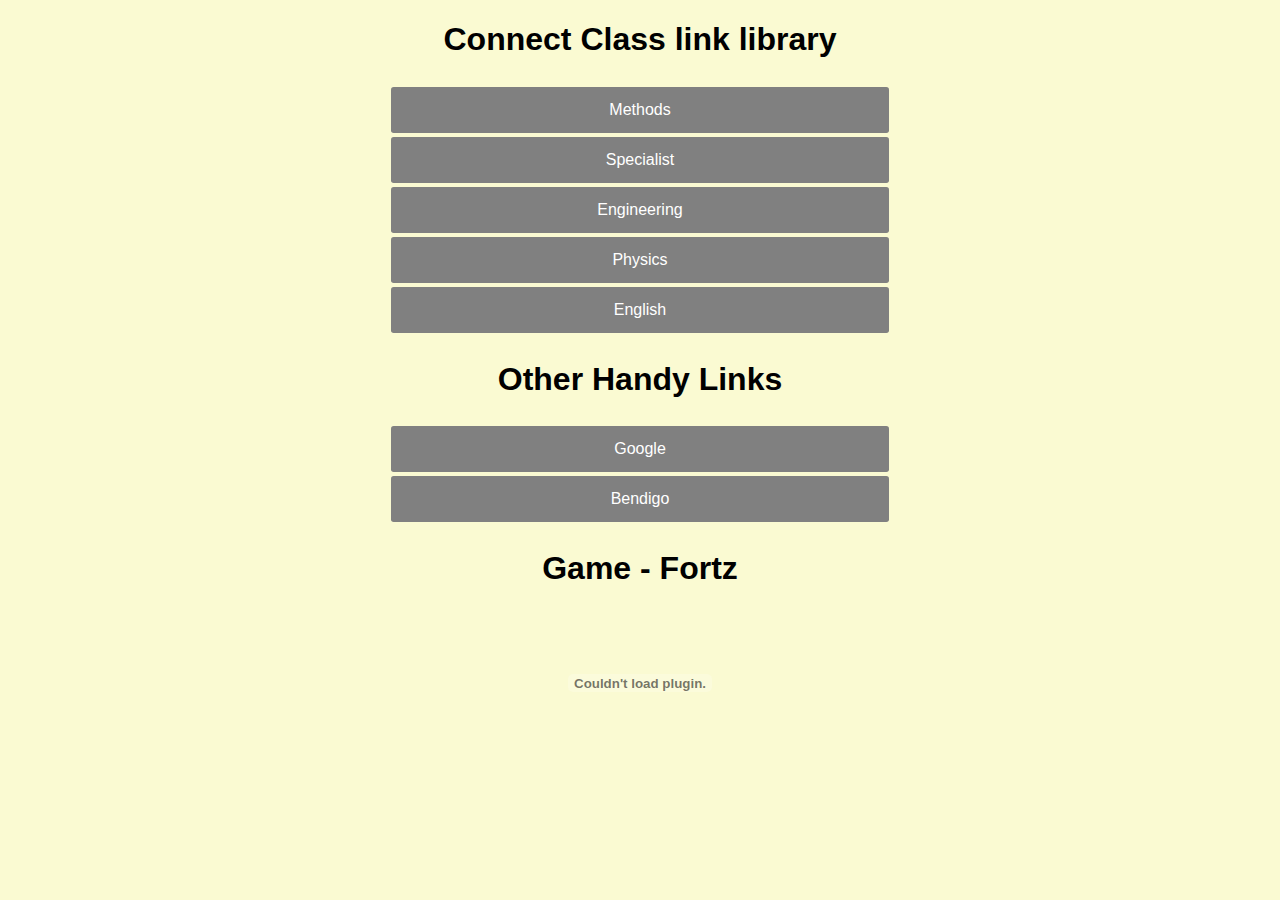
==== index.html @ db94cf6d "classes added" ====
<!DOCTYPE html>
<html>
<head>
    <title>Link Library</title>
    <link rel="stylesheet" href="/Applications/Brackets.app/Contents/samples/root/Getting Started/styles.css">
    <link rel="stylesheet" href='styles.css'>
    
    
    </head>
<body>
    <h1>Connect Class link library</h1>
    
    <div class='links' >
        <a href='https://connect.det.wa.edu.au/group/students/class/class-library?coisp=DomainSchoolClass:826584029#711080_1'>Methods</a>
        <a href='https://connect.det.wa.edu.au/group/students/class/class-library?coisp=DomainSchoolClass:358457521#711275_1'>Specialist</a>
        <a href='https://connect.det.wa.edu.au/group/students/class/summary?coisp=DomainSchoolClass:835774686&cui=1#711292_1'>Engineering</a>
        <a href='https://connect.det.wa.edu.au/group/students/class/class-library?  coisp=DomainSchoolClass:837602895#711320_1'>Physics</a>
        <a href='http://cool-addicting-math-games.com/2017/08/fortz/'>English</a>
    </div>
    <h1>Other Handy Links</h1>
    <div class='links'>
    <a href='https://www.google.com'>Google</a>
    <a href='https://banking.bendigobank.com.au/Logon/login.page'>Bendigo</a>
    </div>
    
    <h1>Game - Fortz</h1>
                        <div id="flash_container" style="width: 90%px height: 800px; display: block;">
                                                                <object type="application/x-shockwave-flash" data="https://files.twoplayergames.org/files/games/o4/Fortz.swf" width="100%" height="100%" id="flashgame" style="visibility: visible;"><param name="wmode" value="direct"><param name="base" value="https://files.twoplayergames.org/files/games/o4/"><param name="allowScriptAccess" value="always"></object>
                                                            </div>
                   
    </body>
</html>
---- styles.css ----
html{
    background-color: lightgoldenrodyellow;
}

a { 
    background-color: grey;
    color: white;
    padding: 14px 25px;
    border-radius: 2pt;
    margin: 3pt;
    text-align: center; 
    text-decoration: none;
    display: grid;
    font-family: sans-serif;

}

a:hover {
    color: gray;
    background-color: white;
    font-size: 13pt;
    transition-duration: 0.1s;
    height: 19px;
}

h1 {
    text-align: center;
    font-family: sans-serif;
}

h1:hover{
    color: red;
}

.links {
    margin-left: auto;
    margin-right: auto;
    padding: 2pt;
    width: 40%;
}
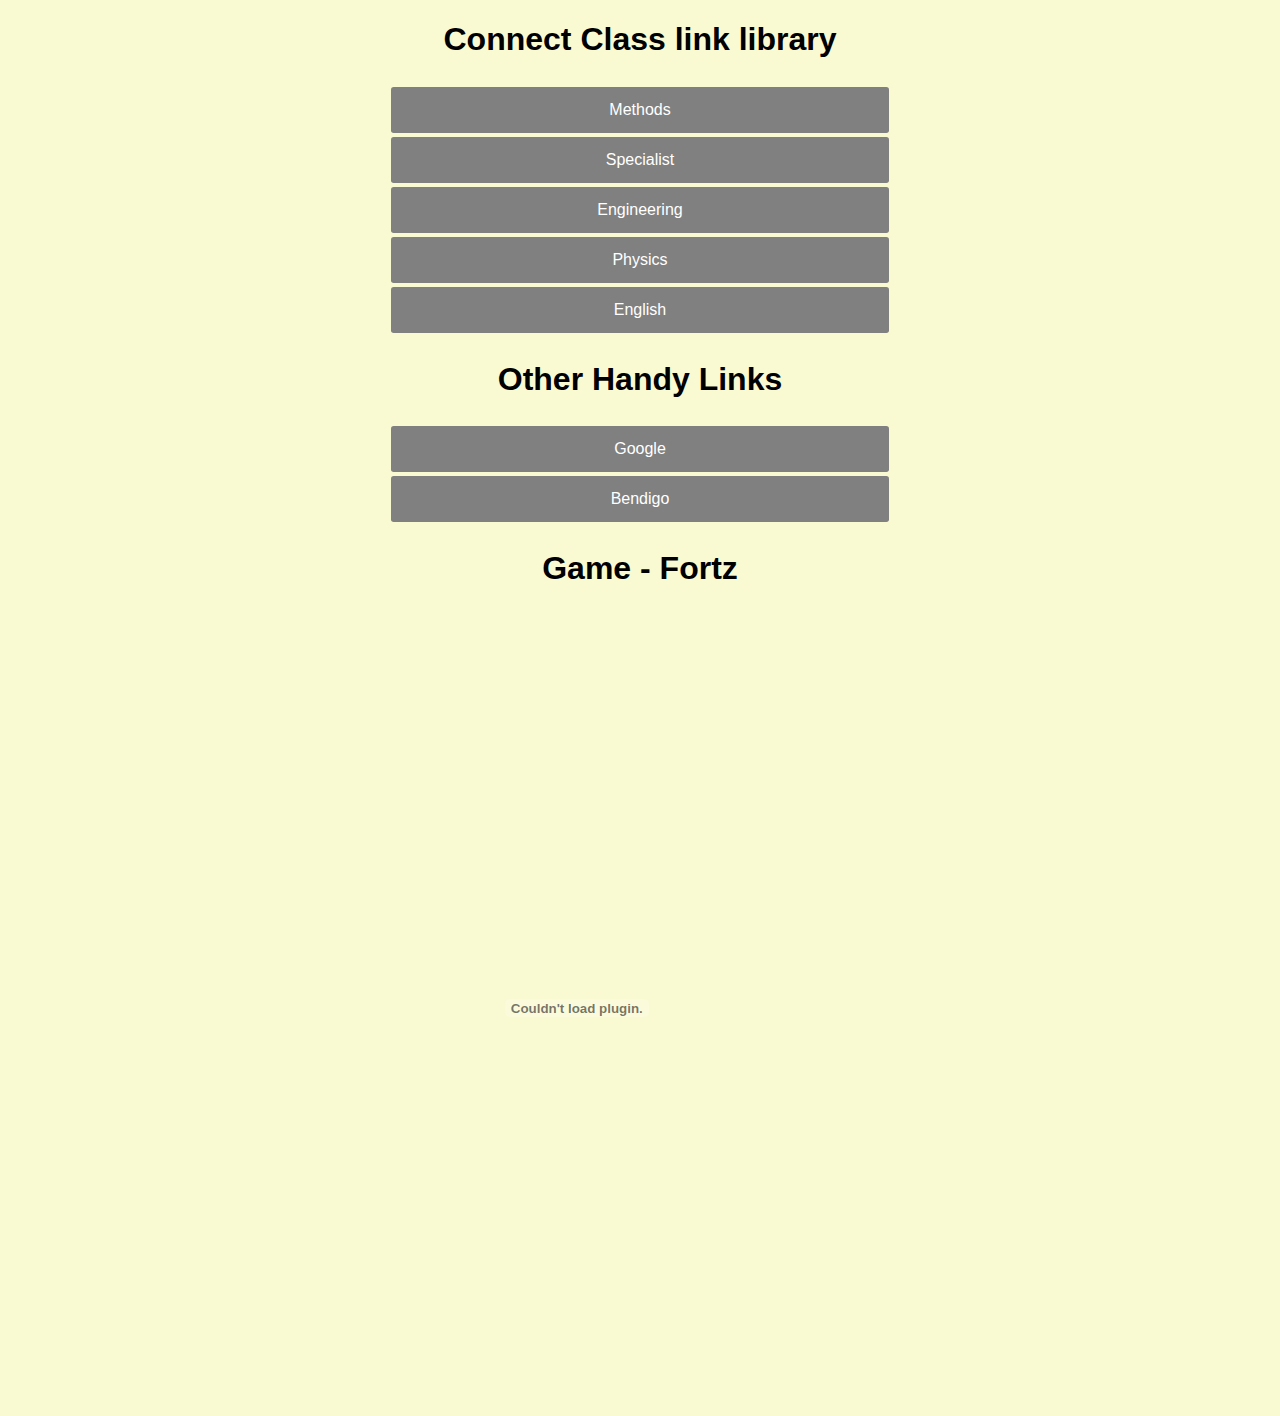
==== commit af5cc17f: "update" ====
--- a/index.html
+++ b/index.html
@@ -24,7 +24,7 @@
     </div>
     
     <h1>Game - Fortz</h1>
-                        <div id="flash_container" style="width: 90%px height: 800px; display: block;">
+                        <div id="flash_container" style="width: 90%; height: 800px; display: block;">
                                                                 <object type="application/x-shockwave-flash" data="https://files.twoplayergames.org/files/games/o4/Fortz.swf" width="100%" height="100%" id="flashgame" style="visibility: visible;"><param name="wmode" value="direct"><param name="base" value="https://files.twoplayergames.org/files/games/o4/"><param name="allowScriptAccess" value="always"></object>
                                                             </div>
                    
--- a/styles.css
+++ b/styles.css
@@ -29,7 +29,7 @@
     font-family: sans-serif;
 }
 
-h1:hover{
+h1:hover {
     color: red;
 }
 
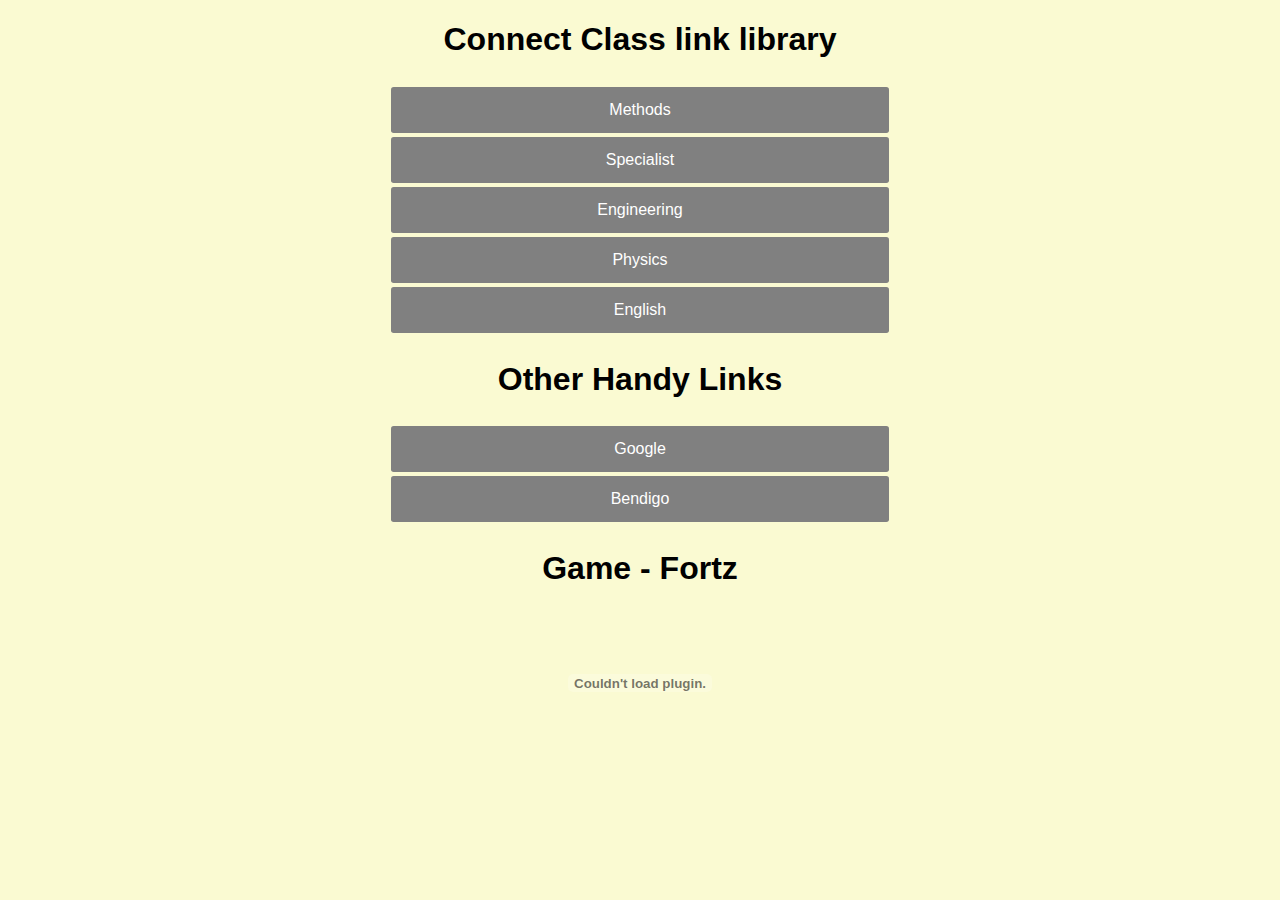
==== commit d7aa452d: "bug fixes" ====
--- a/index.html
+++ b/index.html
@@ -24,7 +24,7 @@
     </div>
     
     <h1>Game - Fortz</h1>
-                        <div id="flash_container" style="width: 90%; height: 800px; display: block;">
+                        <div id="flash_container" style="width: auto; height: auto; display: block;">
                                                                 <object type="application/x-shockwave-flash" data="https://files.twoplayergames.org/files/games/o4/Fortz.swf" width="100%" height="100%" id="flashgame" style="visibility: visible;"><param name="wmode" value="direct"><param name="base" value="https://files.twoplayergames.org/files/games/o4/"><param name="allowScriptAccess" value="always"></object>
                                                             </div>
                    
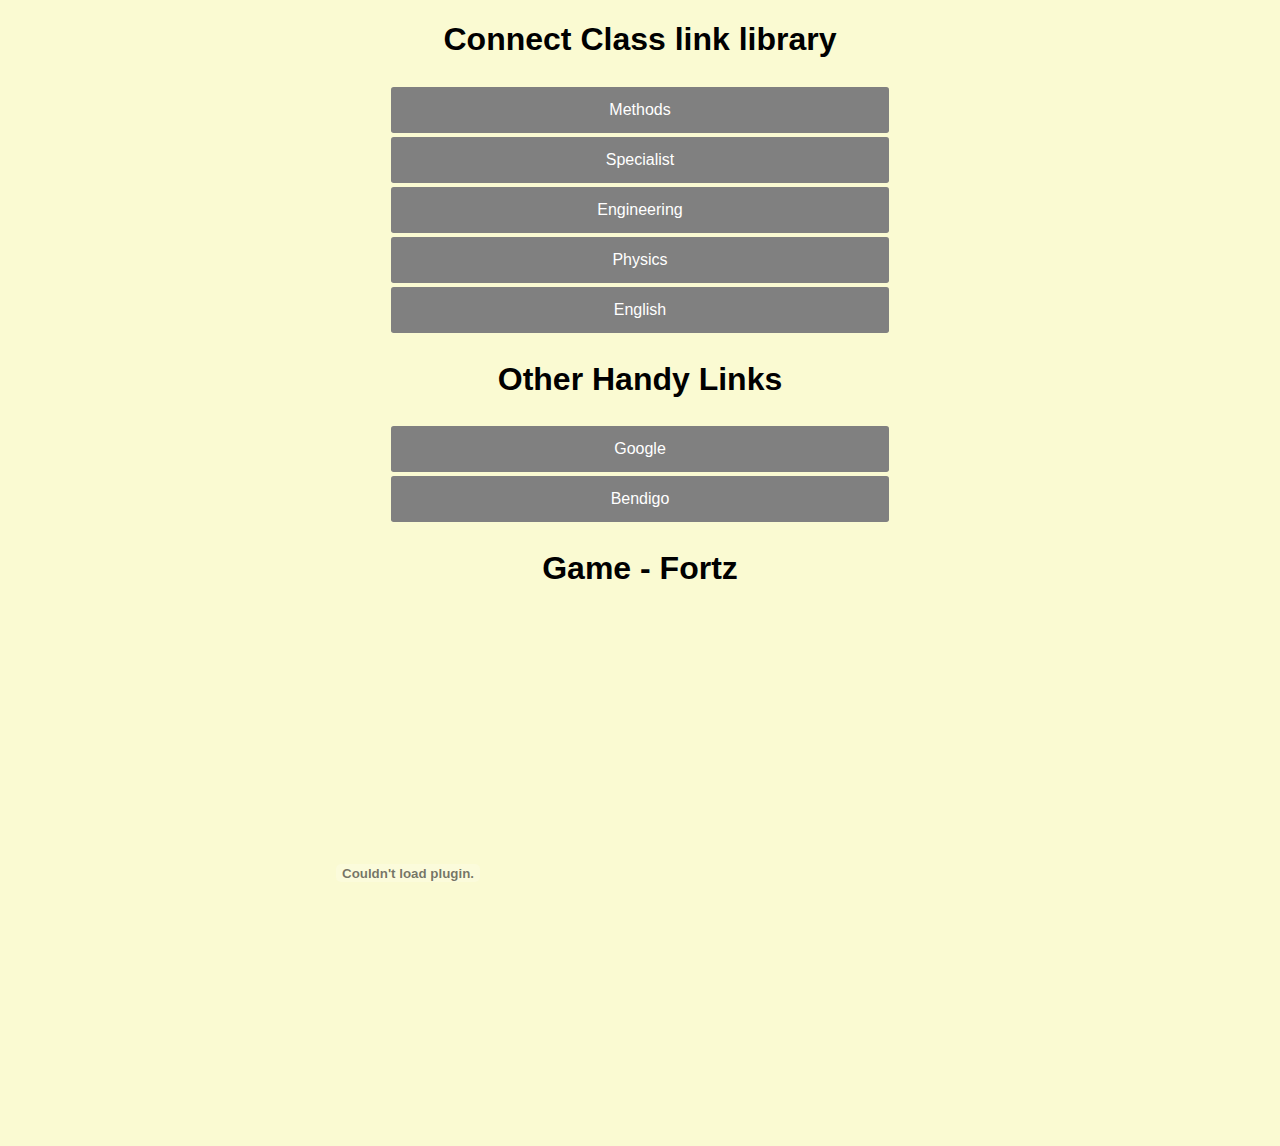
==== commit 33800bca: "edit" ====
--- a/index.html
+++ b/index.html
@@ -24,9 +24,9 @@
     </div>
     
     <h1>Game - Fortz</h1>
-                        <div id="flash_container" style="width: auto; height: auto; display: block;">
+                        <div id="flash_container" style="width: 800px; height: 530px; display: block;">
                                                                 <object type="application/x-shockwave-flash" data="https://files.twoplayergames.org/files/games/o4/Fortz.swf" width="100%" height="100%" id="flashgame" style="visibility: visible;"><param name="wmode" value="direct"><param name="base" value="https://files.twoplayergames.org/files/games/o4/"><param name="allowScriptAccess" value="always"></object>
                                                             </div>
                    
     </body>
-</html>
+</html>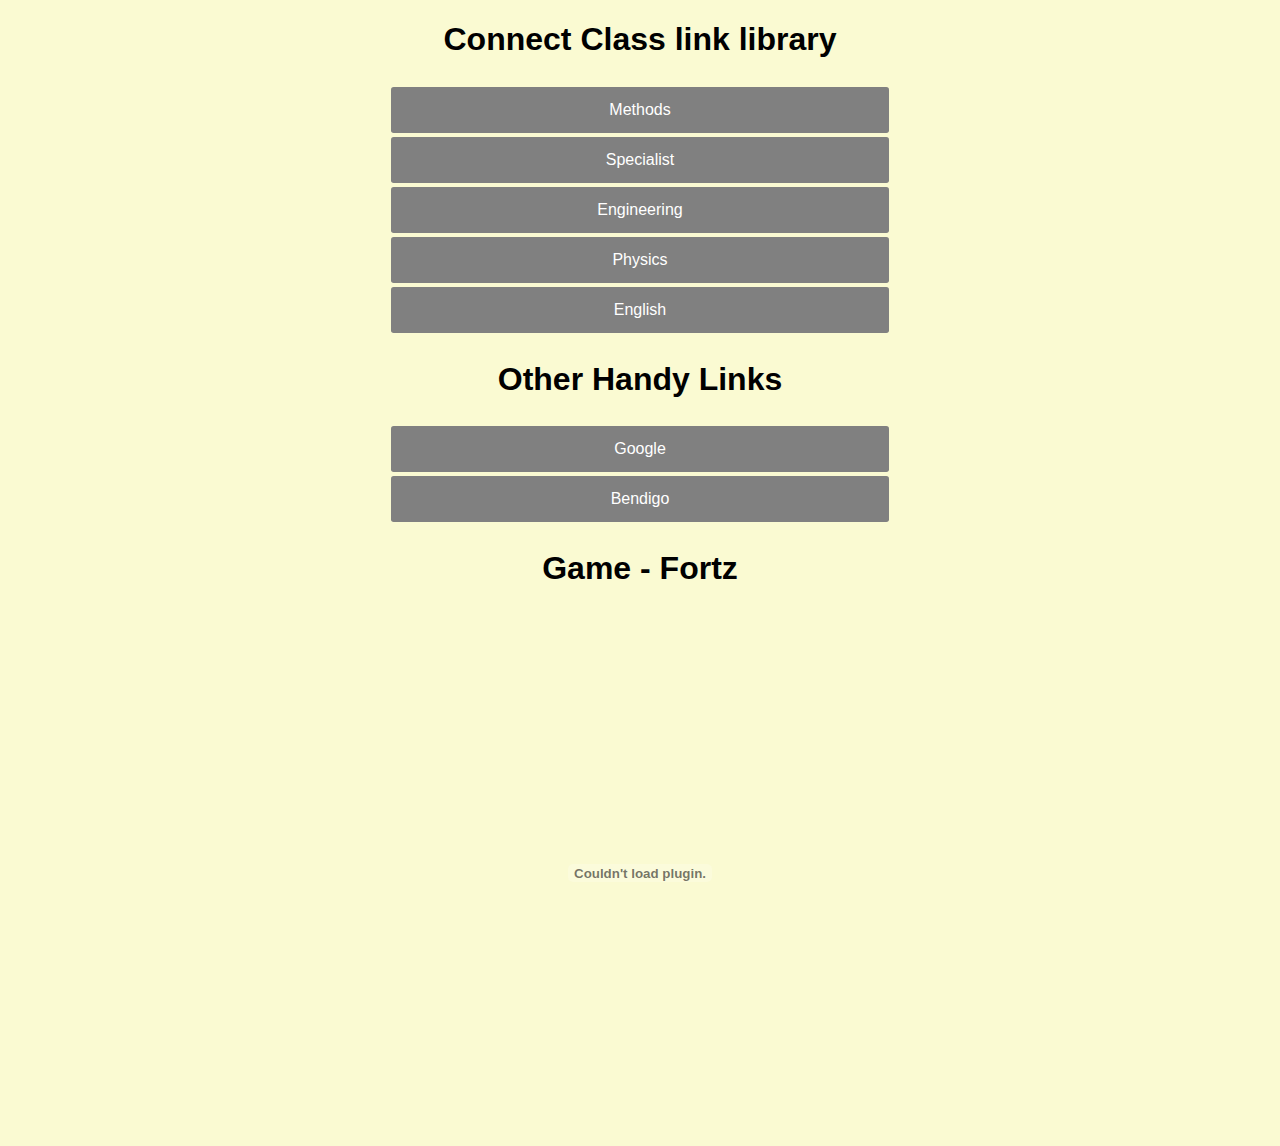
==== commit db7a664d: "margins" ====
--- a/index.html
+++ b/index.html
@@ -24,7 +24,7 @@
     </div>
     
     <h1>Game - Fortz</h1>
-                        <div id="flash_container" style="width: 800px; height: 530px; display: block;">
+                        <div id="flash_container" style="width: 800px; height: 530px; display: block; margin-left: auto; margin-right: auto;">
                                                                 <object type="application/x-shockwave-flash" data="https://files.twoplayergames.org/files/games/o4/Fortz.swf" width="100%" height="100%" id="flashgame" style="visibility: visible;"><param name="wmode" value="direct"><param name="base" value="https://files.twoplayergames.org/files/games/o4/"><param name="allowScriptAccess" value="always"></object>
                                                             </div>
                    
